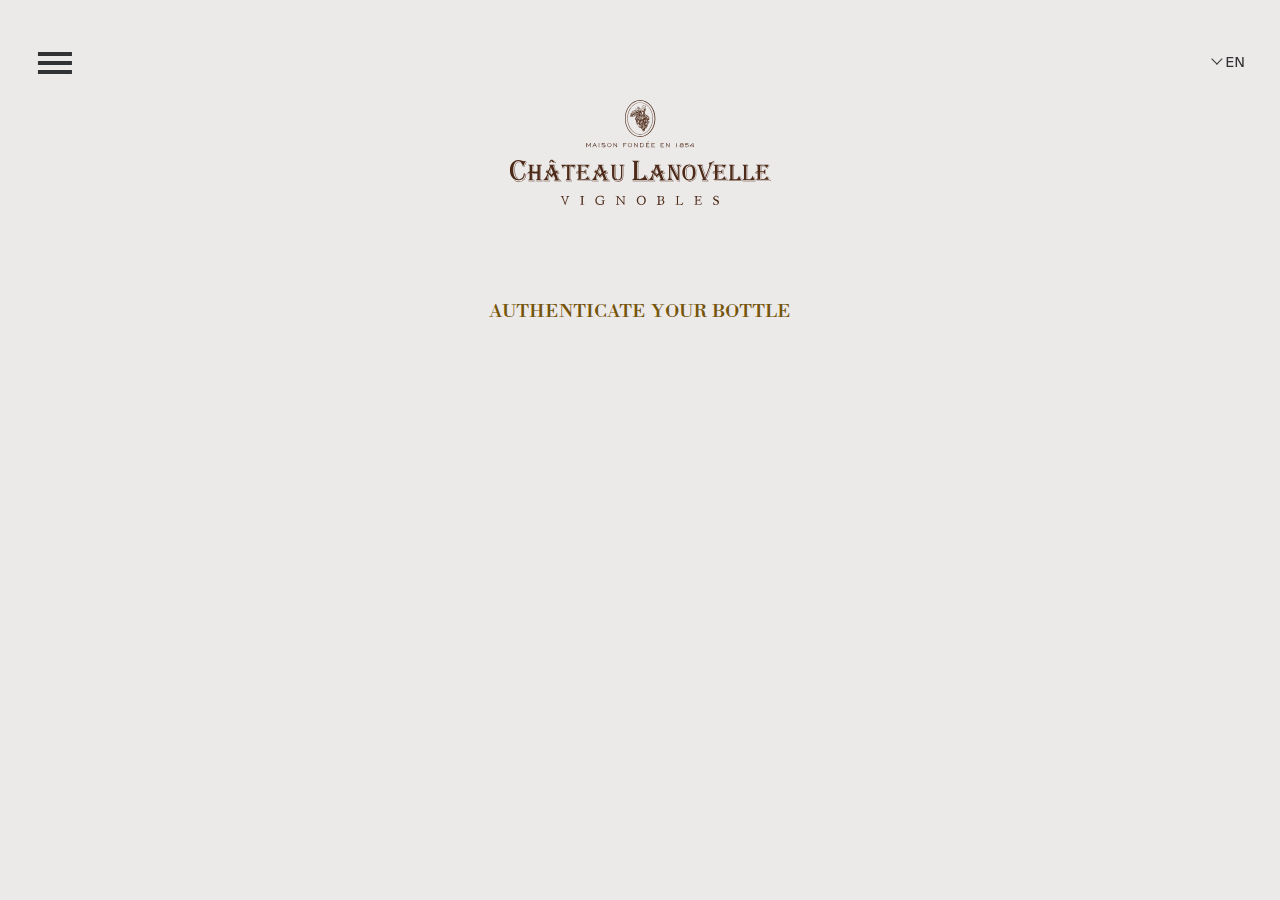
==== authenticate.html @ b38cc01b "Update authenticate.html" ====
<!DOCTYPE html>
<html lang="en">
<head>
	<title>Authenticate your bottle - Château Lanovelle</title>
	<meta charset="utf-8">
	<meta name="viewport" content="width=device-width, initial-scale=1.0">
	
	<link rel="stylesheet" type="text/css" href="css/bootstrap-reboot.css">
	<link rel="stylesheet" type="text/css" href="css/bootstrap-grid.css">
	<link rel="stylesheet" type="text/css" href="css/bootstrap.css">
	<link rel="stylesheet" type="text/css" href="css/all.css">
	<link rel="stylesheet" type="text/css" href="css/fonts.css">
	<link rel="stylesheet" type="text/css" href="css/style.css">
	<link rel="stylesheet" type="text/css" href="css/legends.css">
	<link rel="stylesheet" type="text/css" href="css/contact.css">
</head>
<body class="wine-authentication">
	<header id="navigation" class="container-fluid fixed-top">
		<nav class="navbar navbar-light">
			<div class="container-fluid burger">
				<nav class="social-toggler order-last">
					<div id="myDropdown" class="dropdown">
		    			<a class="nav-link navbar-brand lang-switch-ourwines lang-backgr lang-switch-margin dropdown-toggle" href="javascript:void(0)" id="dropdownMenuButton1" data-bs-toggle="dropdown" aria-expanded="false">EN</a>
		    			<ul class="dropdown-menu dropdown-lang" aria-labelledby="dropdownMenuButton1">
		    				<li><a href="javascript:void(0)" class="dropdown-item">GEO</a></li>
		    				<li><a href="javascript:void(0)" class="dropdown-item">FR</a></li>
		    			</ul>
		    		</div>
				</nav>
				<div id="wrapper">
		      		<div class="circle icon">
			    		<button class="navbar-toggler" type="button" data-toggle="collapse" data-target="#navbarSupportedContent" aria-controls="navbarSupportedContent" aria-expanded="false" aria-label="Toggle navigation">
			    			<div class="nav-toggler-hover">
			    	   			<span class="navbar-toggler-icon"></span>
			    	   			<div class="padd">
			    	   				<span class="line top line-hist" id="line"></span>
			    	   				<span class="line middle line-hist" id="line"></span>
				        			<span class="line bottom line-hist" id="line"></span>
			           			</div>
			          		</div>
			       	  	</button>
			      	</div>
		    	</div>
			</div>
	      <div class="collapse navbar-collapse" id="navbarSupportedContent">
	      </div>
		</nav>
		<div class="fullscreen">
			<!-- <ul>
				<li><a class="full-logo-link" href="#"><img class="full-logo" src="img/ROEDERER_logotype white.svg"></a></li>
				<li class="all"><a href="#">All</a></li>
				<li><a href="#">Watercolor</a></li>
				<li><a href="#">Gouache</a></li>
				<li><a href="#">Pastel</a></li>
				<li><a href="#">Graphic</a></li>
				<li><a href="#">Engraving</a></li>
				<li><a href="#">Sculpture</a></li>
				<li class="dash"><a href="#">–</a></li>
				<li class="contacts"><a class="contact" href="#">CONTACT</a></li>
				<li><a class="contact" href="#">NEWS</a></li>
				<ul class="fa-twit-inst">
					<li><a class="social" href="#"><i class="fab fa-facebook-f"></i></a></li>
					<li><a class="social" href="#"><i class="fab fa-twitter"></i></a></li>
					<li><a class="social" href="#"><i class="fab fa-instagram"></i></a></li>
				</ul>
			</ul> -->
		</div>
		<div class="fullscreen-content">
			<ul>
				<li><a class="full-logo-link" href="index.html"><img class="full-logo" src="img/chateau lanovelle logo-white.svg"></a></li>
				<li class="story"><a href="legends.html">A STORY OF LEGENDS… TO DREAM</a></li>
				<li class="glimpse"><a href="history.html">A GLIMPSE INTO THE PAST…</a></li>
				<li class="vineyard"><a href="vineyard.html">A VINEYARD… TO EXPLORE</a></li>
				<li class="wines-content"><a href="our-wines.html">WINES… TO TASTE</a></li>
				<li class="dash"><a href="#">—</a></li>
				<li class="tablede"><a href="table.html">THE TABLE LANOVELLE… TO SHARE</a></li>
				<li class="visiting"><a href="visiting.html">VISITING CHÂTEAU LANOVELLE</a></li>
				<li class="authenticate authenticateof"><a href="authenticate.html">AUTHENTICATE YOUR BOTTLE</a></li>
				<li class="dash"><a href="#">—</a></li>
				<li class="contacts"><a class="contact" href="contact.html">CONTACT</a></li>
				<li class="news"><a class="contact" href="#">NEWS</a></li>
				<div class="fa-twit-inst d-flex justify-content-around">
					<li class="facebook"><a class="social" href="#"><i class="fab fa-facebook-f"></i></a></li>
					<li class="twitter"><a class="social" href="#"><i class="fab fa-twitter"></i></a></li>
					<li class="instagram"><a class="social" href="#"><i class="fab fa-instagram"></i></a></li>
				</div>
			</ul>
		</div>
	</header>
	<div class="container">
		<div class="row menu-logo">
			<div class="col-xxl-3 col-xl-3 col-lg-4 col-md-5 col-sm-6 col-7 page-logo">
				<a class="logo-link" href="index.html"><img class="logo" src="img/chateau lanovelle logo.svg"></a>
			</div>
		</div>
	</div>
	<div class="container d-flex justify-content-center">
		<div class="row mt-5">
			<div class="col-12 mt-5 mb-5 text-center contactDiv">
				<h1 class="intro-contact1">AUTHENTICATE YOUR BOTTLE</h1>
			</div>
		</div>
	</div>
	<section>
		<div class="container mt-4">
			<iframe id="authenticate_iframe" src="https://web-ko.github.io/LanovelleIframe/" width="300" height="150" frameborder="0" data-rocket-lazyload="fitvidscompatible" data-lazy-src="https://b4c8.beychevelle.com/?lang=en?lang=en" class="lazyloaded" data-was-processed="true"></iframe>
		</div>
	</section>




	<script src="js/jquery-3.5.1.min.js"></script>
	<!-- <script type="text/javascript" src="js/bootstrap.min.js"></script> -->
	<script type="text/javascript" src="js/bootstrap.bundle.min.js"></script>
	<script type="text/javascript" src="js/validate.js"></script>
	<script type="text/javascript" src="js/legends.js"></script>
	<script type="text/javascript" src="js/script.js"></script>


	
</body>
</html>
---- css/fonts.css ----
@font-face {
    font-family: 'Font Awesome Free';
    src: url('../webfonts/fa-brands-400.eot');
    src: url('../webfonts/fa-brands-400.eot') format('embedded-opentype'),
         url('../webfonts/fa-brands-400.woff2') format('woff2'),
         url('../webfonts/fa-brands-400.woff') format('woff'),
         url('../webfonts/fa-brands-400.ttf') format('truetype'),
         url('../webfonts/fa-brands-400.svg') format('svg');
}

@font-face {
    font-family: 'Font Awesome Free';
    src: url('../webfonts/fa-regular-400.eot');
    src: url('../webfonts/fa-regular-400.eot') format('embedded-opentype'),
         url('../webfonts/fa-regular-400.woff2') format('woff2'),
         url('../webfonts/fa-regular-400.woff') format('woff'),
         url('../webfonts/fa-regular-400.ttf') format('truetype'),
         url('../webfonts/fa-regular-400.svg') format('svg');
}

@font-face {
    font-family: 'Font Awesome Free';
    src: url('../webfonts/fa-solid-900.eot');
    src: url('../webfonts/fa-solid-900.eot') format('embedded-opentype'),
         url('../webfonts/fa-solid-900.woff2') format('woff2'),
         url('../webfonts/fa-solid-900.woff') format('woff'),
         url('../webfonts/fa-solid-900.ttf') format('truetype'),
         url('../webfonts/fa-solid-900.svg') format('svg');
}

@font-face {
    font-family: 'bodonistditalic';
    src: url('../fonts/bodonistditalic.eot');
    src: url('../fonts/bodonistditalic.eot') format('embedded-opentype'),
         url('../fonts/bodonistditalic.woff2') format('woff2'),
         url('../fonts/bodonistditalic.woff') format('woff'),
         url('../fonts/bodonistditalic.ttf') format('truetype'),
         url('../fonts/bodonistditalic.svg#bodonistditalic') format('svg');
}

@font-face {
    font-family: 'BodoniStd';
    src: url('../fonts/BodoniStd.eot');
    src: url('../fonts/BodoniStd.eot') format('embedded-opentype'),
         url('../fonts/BodoniStd.woff2') format('woff2'),
         url('../fonts/BodoniStd.woff') format('woff'),
         url('../fonts/BodoniStd.ttf') format('truetype'),
         url('../fonts/BodoniStd.svg#BodoniStd') format('svg');
}

@font-face {
    font-family: 'BodoniStdBold';
    src: url('../fonts/BodoniStdBold.eot');
    src: url('../fonts/BodoniStdBold.eot') format('embedded-opentype'),
         url('../fonts/BodoniStdBold.woff2') format('woff2'),
         url('../fonts/BodoniStdBold.woff') format('woff'),
         url('../fonts/BodoniStdBold.ttf') format('truetype'),
         url('../fonts/BodoniStdBold.svg#BodoniStdBold') format('svg');
}


@font-face {
    font-family: "FiraGO";
    src: url("../fonts/FiraGO-Regular.woff2"), url("../fonts/FiraGO-regular.woff"), url("../fonts/FiraGO-regular.eot");
    font-weight: 400;
    font-display: swap;
    font-style: normal;
}

@font-face {
    font-family: "FiraGO";
    src: url("../fonts/FiraGO-SemiBold.woff2"), url("../fonts/FiraGO-SemiBold.woff"), url("../fonts/FiraGO-SemiBold.eot");
    font-weight: 600;
    font-display: swap;
    font-style: bold;
}

@font-face {
    font-family: "FiraGO";
    src: url("../fonts/FiraGO-Bold.woff2"), url("../fonts/FiraGO-Bold.woff"), url("../fonts/FiraGO-Bold.eot");
    font-weight: 700;
    font-display: swap;
    font-style: bold;
}

@font-face {
    font-family: "FiraGO";
    src: url("../fonts/FiraGO-Light.woff2"), url("../fonts/FiraGO-Light.woff"), url("../fonts/FiraGO-Light.eot");
    font-weight: 300;
    font-display: swap;
    font-style: thin;
}

@font-face {
    font-family: "FiraGO";
    src: url("../fonts/FiraGO-Medium.woff2"), url("../fonts/FiraGO-Medium.woff"), url("../fonts/FiraGO-Medium.eot");
    font-weight: 500;
    font-display: swap;
    font-style: normal;
}
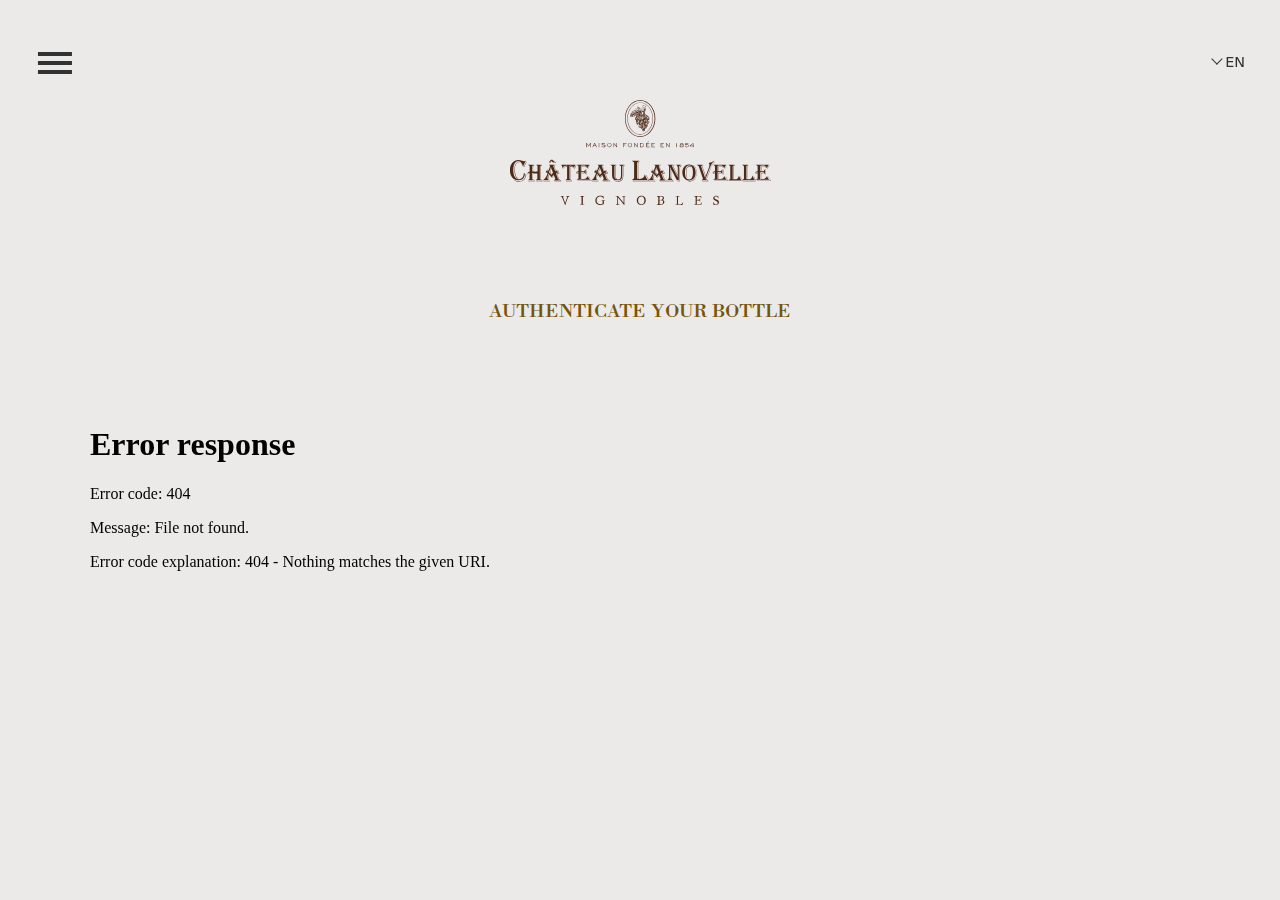
==== commit 23d1e76e: "Update authenticate.html" ====
--- a/authenticate.html
+++ b/authenticate.html
@@ -4,6 +4,10 @@
 	<title>Authenticate your bottle - Château Lanovelle</title>
 	<meta charset="utf-8">
 	<meta name="viewport" content="width=device-width, initial-scale=1.0">
+
+	<link rel="apple-touch-icon" sizes="180x180" href="img/favicon_180.png">
+	<link rel="icon" sizes="32x32" type="image/png" href="img/favicon_32.png">
+	<link rel="icon" sizes="16x16" type="image/png" href="img/favicon_16.png">
 	
 	<link rel="stylesheet" type="text/css" href="css/bootstrap-reboot.css">
 	<link rel="stylesheet" type="text/css" href="css/bootstrap-grid.css">
@@ -75,7 +79,7 @@
 				<li class="dash"><a href="#">—</a></li>
 				<li class="tablede"><a href="table.html">THE TABLE LANOVELLE… TO SHARE</a></li>
 				<li class="visiting"><a href="visiting.html">VISITING CHÂTEAU LANOVELLE</a></li>
-				<li class="authenticate authenticateof"><a href="authenticate.html">AUTHENTICATE YOUR BOTTLE</a></li>
+				<li class="authenticate authenticateof"><a href="authenticate.html">AUTHENTICATE YOUR WINE</a></li>
 				<li class="dash"><a href="#">—</a></li>
 				<li class="contacts"><a class="contact" href="contact.html">CONTACT</a></li>
 				<li class="news"><a class="contact" href="#">NEWS</a></li>
@@ -103,7 +107,7 @@
 	</div>
 	<section>
 		<div class="container mt-4">
-			<iframe id="authenticate_iframe" src="https://web-ko.github.io/LanovelleIframe/" width="300" height="150" frameborder="0" data-rocket-lazyload="fitvidscompatible" data-lazy-src="https://b4c8.beychevelle.com/?lang=en?lang=en" class="lazyloaded" data-was-processed="true"></iframe>
+			<iframe id="authenticate_iframe" src="web-ko.github.io/LanovelleIframe/" width="300" height="150" frameborder="0" data-was-processed="true"></iframe>
 		</div>
 	</section>
 
--- a/css/style.css
+++ b/css/style.css
@@ -814,25 +814,6 @@
     color: #757067;
 }
 
-/*anim on scroll*/
-.reveal{
-    -webkit-transform: translateY(200px);
-        -ms-transform: translateY(200px);
-            transform: translateY(200px);
-    opacity: 0;
-    -webkit-transition: all ease 1s;
-    -o-transition: all ease 1s;
-    transition: all ease 1s;
-}
-.reveal.active{
-    -webkit-transform: translateY(0);
-        -ms-transform: translateY(0);
-            transform: translateY(0);
-    opacity: 1;
-}
-/*end of anim on scroll*/
-
-
 .wine-logo{
     display: -webkit-box;
     display: -ms-flexbox;
@@ -1179,6 +1160,23 @@
     }
 }
 @media(min-width: 768px){
+    /*anim on scroll*/
+    .reveal{
+        -webkit-transform: translateY(200px);
+            -ms-transform: translateY(200px);
+                transform: translateY(200px);
+        opacity: 0;
+        -webkit-transition: all ease 1s;
+        -o-transition: all ease 1s;
+        transition: all ease 1s;
+    }
+    .reveal.active{
+        -webkit-transform: translateY(0);
+            -ms-transform: translateY(0);
+                transform: translateY(0);
+        opacity: 1;
+    }
+    /*end of anim on scroll*/
     .texthidefrom767{
         display: none;
     }
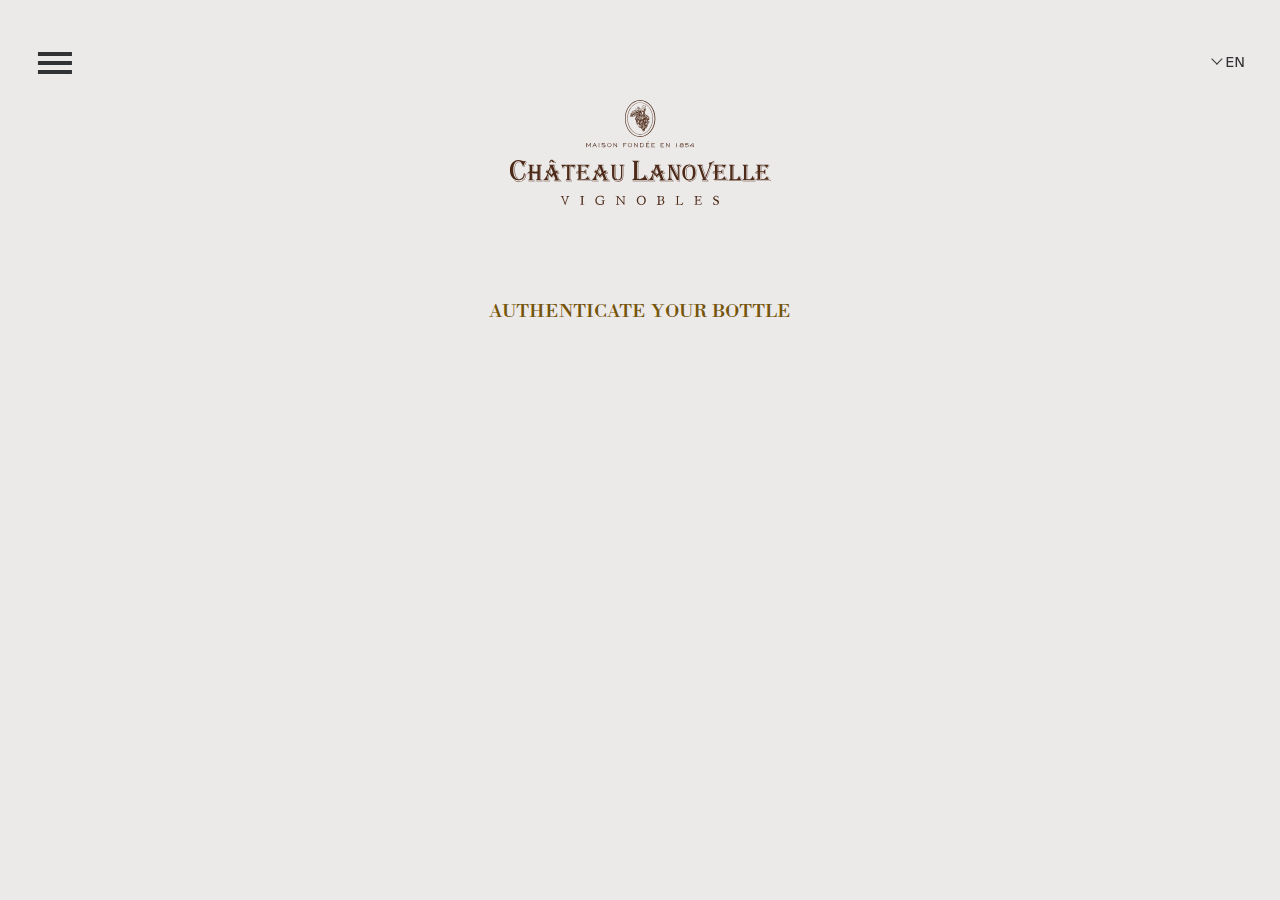
==== commit 9cbf03f9: "Update authenticate.html" ====
--- a/authenticate.html
+++ b/authenticate.html
@@ -107,7 +107,7 @@
 	</div>
 	<section>
 		<div class="container mt-4">
-			<iframe id="authenticate_iframe" src="web-ko.github.io/LanovelleIframe/" width="300" height="150" frameborder="0" data-was-processed="true"></iframe>
+			<iframe id="authenticate_iframe" src="https://web-ko.github.io/LanovelleIframe/" width="300" height="150" frameborder="0" data-was-processed="true"></iframe>
 		</div>
 	</section>
 
